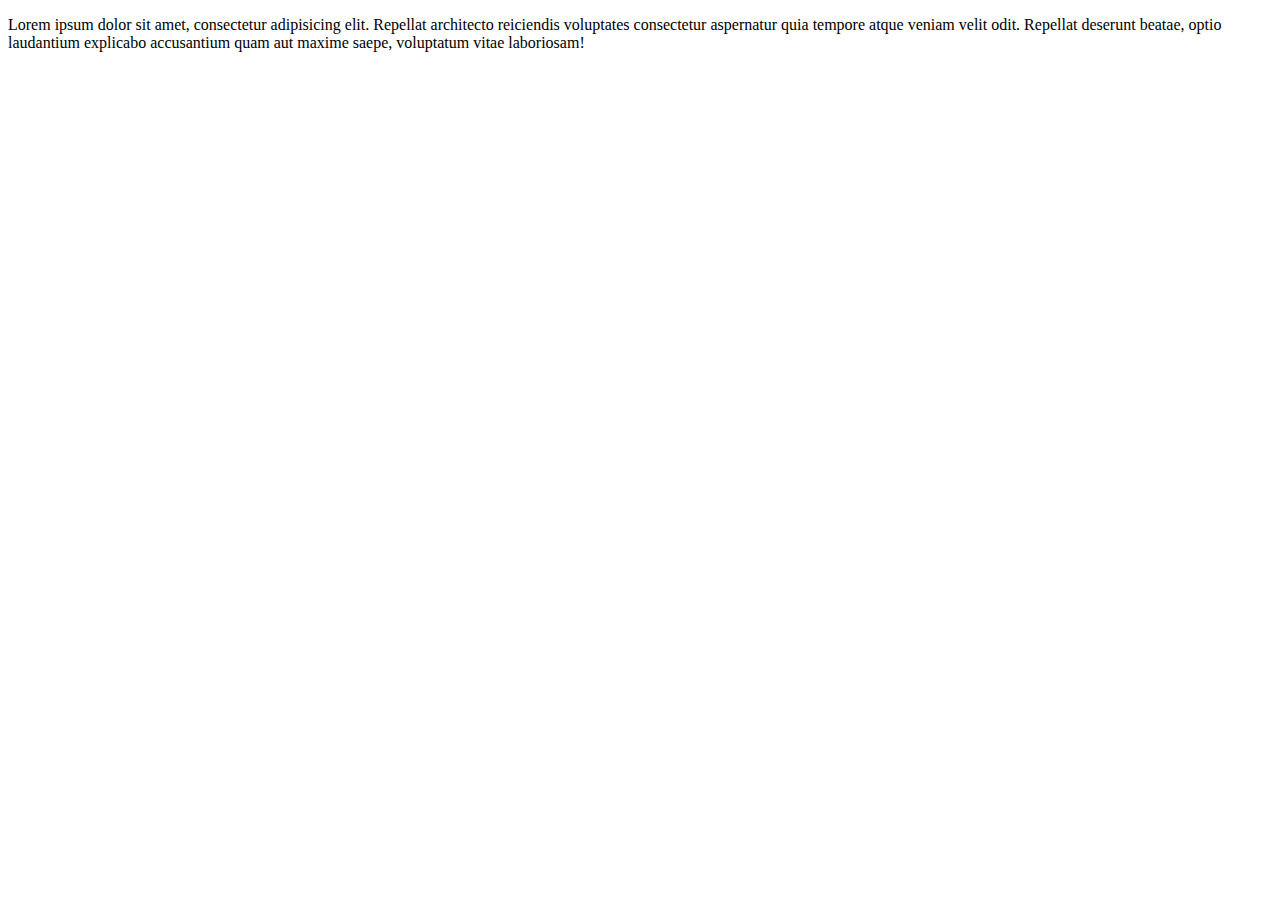
==== index.html @ 7fa31770 "2nd attempt" ====
<!DOCTYPE html>
<html lang="en">
<head>
    <meta charset="UTF-8">
    <meta name="viewport" content="width=device-width, initial-scale=1.0">
    <title>git repo test 
    </title>
</head>
<body>
    <p> Lorem ipsum dolor sit amet, consectetur adipisicing elit. Repellat architecto reiciendis voluptates consectetur aspernatur quia tempore atque veniam velit odit. Repellat deserunt beatae, optio laudantium explicabo accusantium quam aut maxime saepe, voluptatum vitae laboriosam!</p>
</body>
</html>
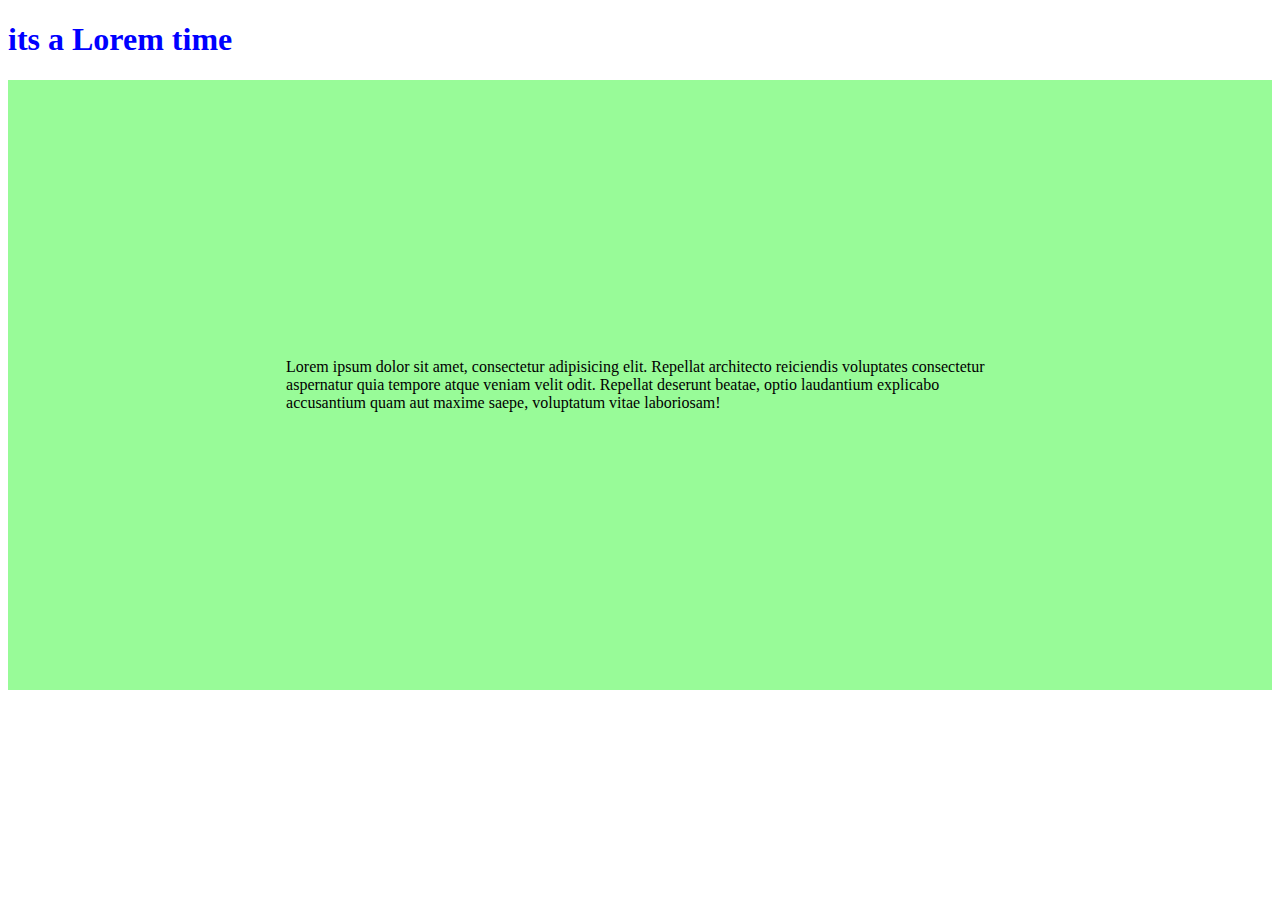
==== commit f822e015: "add color" ====
--- a/index.html
+++ b/index.html
@@ -3,10 +3,12 @@
 <head>
     <meta charset="UTF-8">
     <meta name="viewport" content="width=device-width, initial-scale=1.0">
+    <link rel="stylesheet" href="test.css">
     <title>git repo test 
     </title>
 </head>
 <body>
+    <h1>its a Lorem time</h1>
     <p> Lorem ipsum dolor sit amet, consectetur adipisicing elit. Repellat architecto reiciendis voluptates consectetur aspernatur quia tempore atque veniam velit odit. Repellat deserunt beatae, optio laudantium explicabo accusantium quam aut maxime saepe, voluptatum vitae laboriosam!</p>
 </body>
 </html>--- a/test.css
+++ b/test.css
@@ -0,0 +1,8 @@
+p{
+
+    background-color:palegreen;
+    padding: 22%;
+}
+h1{
+    color: blue;
+}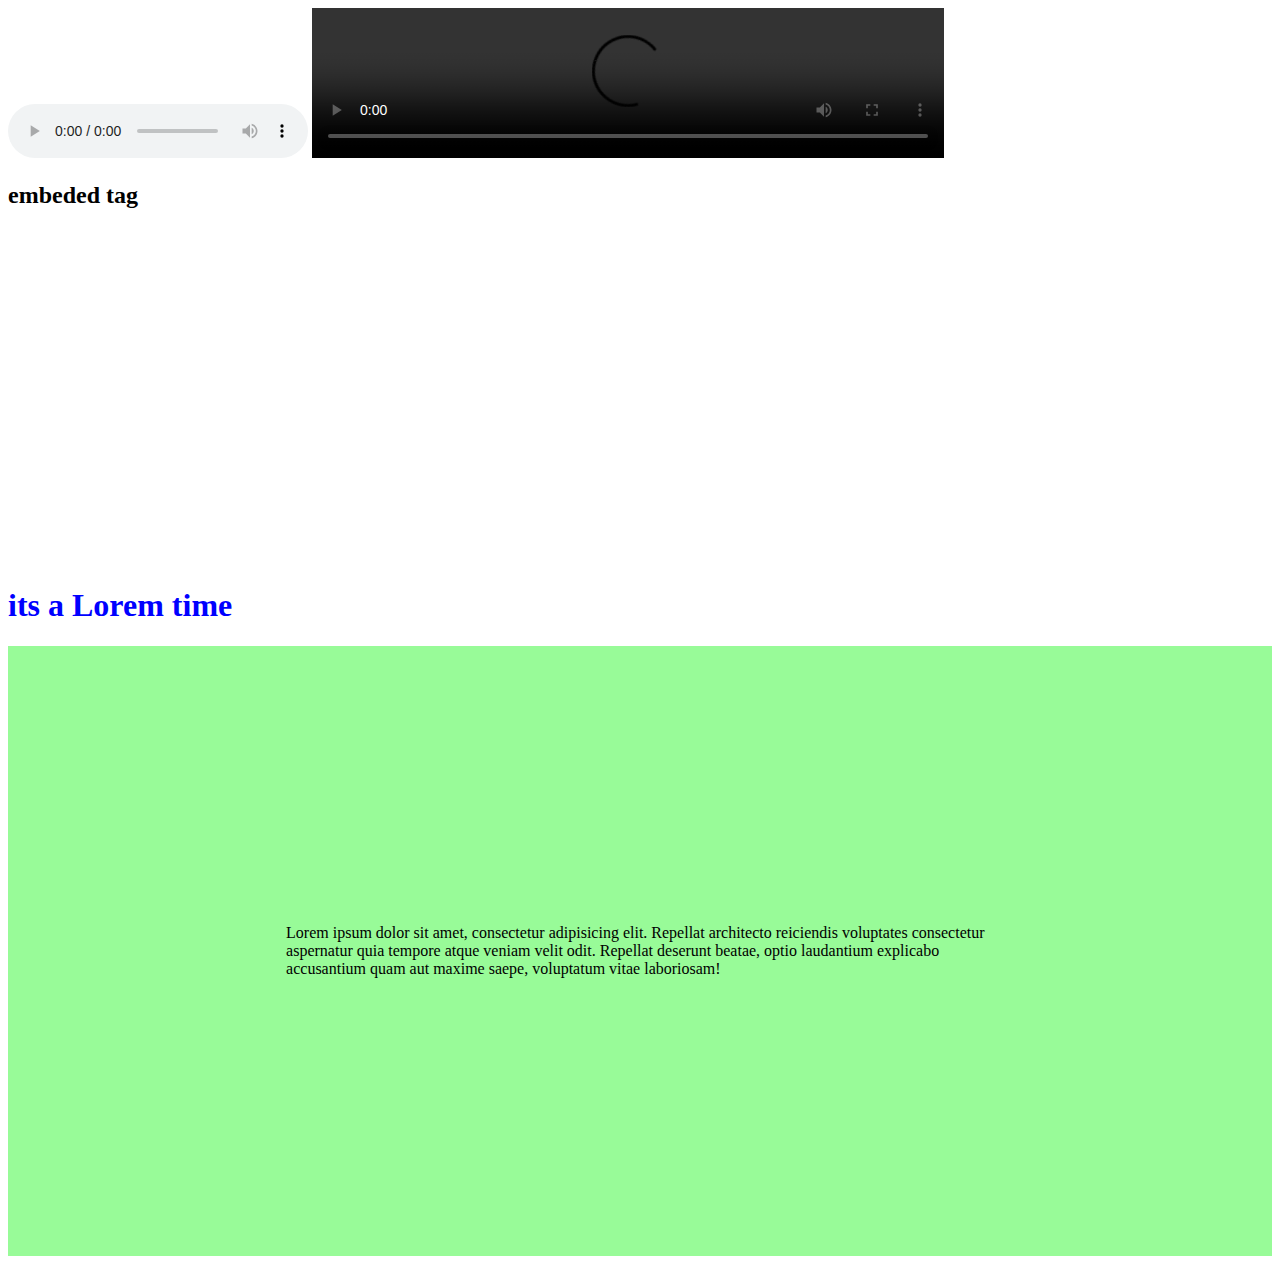
==== commit aa23f1d1: "modify with audio video" ====
--- a/index.html
+++ b/index.html
@@ -4,10 +4,17 @@
     <meta charset="UTF-8">
     <meta name="viewport" content="width=device-width, initial-scale=1.0">
     <link rel="stylesheet" href="test.css">
-    <title>git repo test 
-    </title>
+    <title> git repo test </title>
 </head>
+
 <body>
+    <audio controls src="assect/audio/Aral  আডল  Hridoy Khan  New Bangla Song  Official Music Video  Chowa  @GSeriesMusic.mp3"></audio>
+    <video controls width="50%" src="assect/video/introduction to javascript _ Javascript tutorial for beginners in bangla.mkv"></video>
+
+
+    <h2> embeded tag</h2>
+    <br>
+    <iframe width="560" height="315" src="https://www.youtube.com/embed/RWnFowWtT78?si=rsTmMT-oxmym2JBK" title="YouTube video player" frameborder="0" allow="accelerometer; autoplay; clipboard-write; encrypted-media; gyroscope; picture-in-picture; web-share" referrerpolicy="strict-origin-when-cross-origin" allowfullscreen></iframe>
     <h1>its a Lorem time</h1>
     <p> Lorem ipsum dolor sit amet, consectetur adipisicing elit. Repellat architecto reiciendis voluptates consectetur aspernatur quia tempore atque veniam velit odit. Repellat deserunt beatae, optio laudantium explicabo accusantium quam aut maxime saepe, voluptatum vitae laboriosam!</p>
 </body>
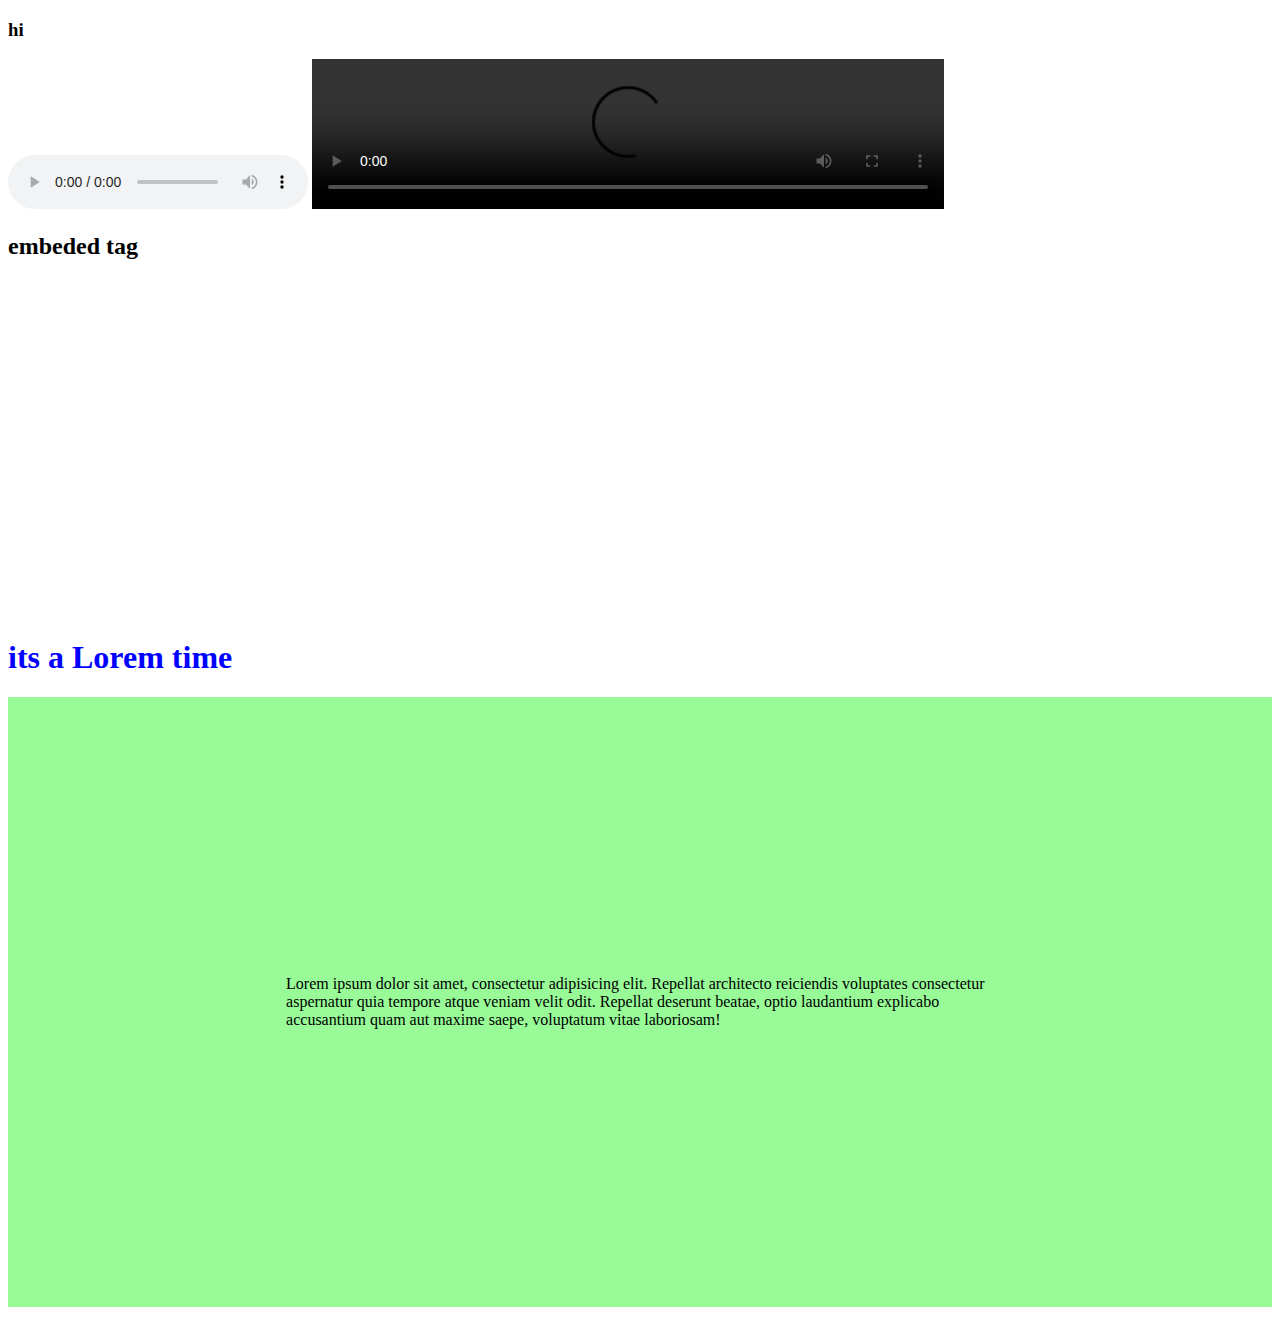
==== commit a00dc103: "neew" ====
--- a/index.html
+++ b/index.html
@@ -8,6 +8,7 @@
 </head>
 
 <body>
+    <h3>hi</h3>
     <audio controls src="assect/audio/Aral  আডল  Hridoy Khan  New Bangla Song  Official Music Video  Chowa  @GSeriesMusic.mp3"></audio>
     <video controls width="50%" src="assect/video/introduction to javascript _ Javascript tutorial for beginners in bangla.mkv"></video>
 
